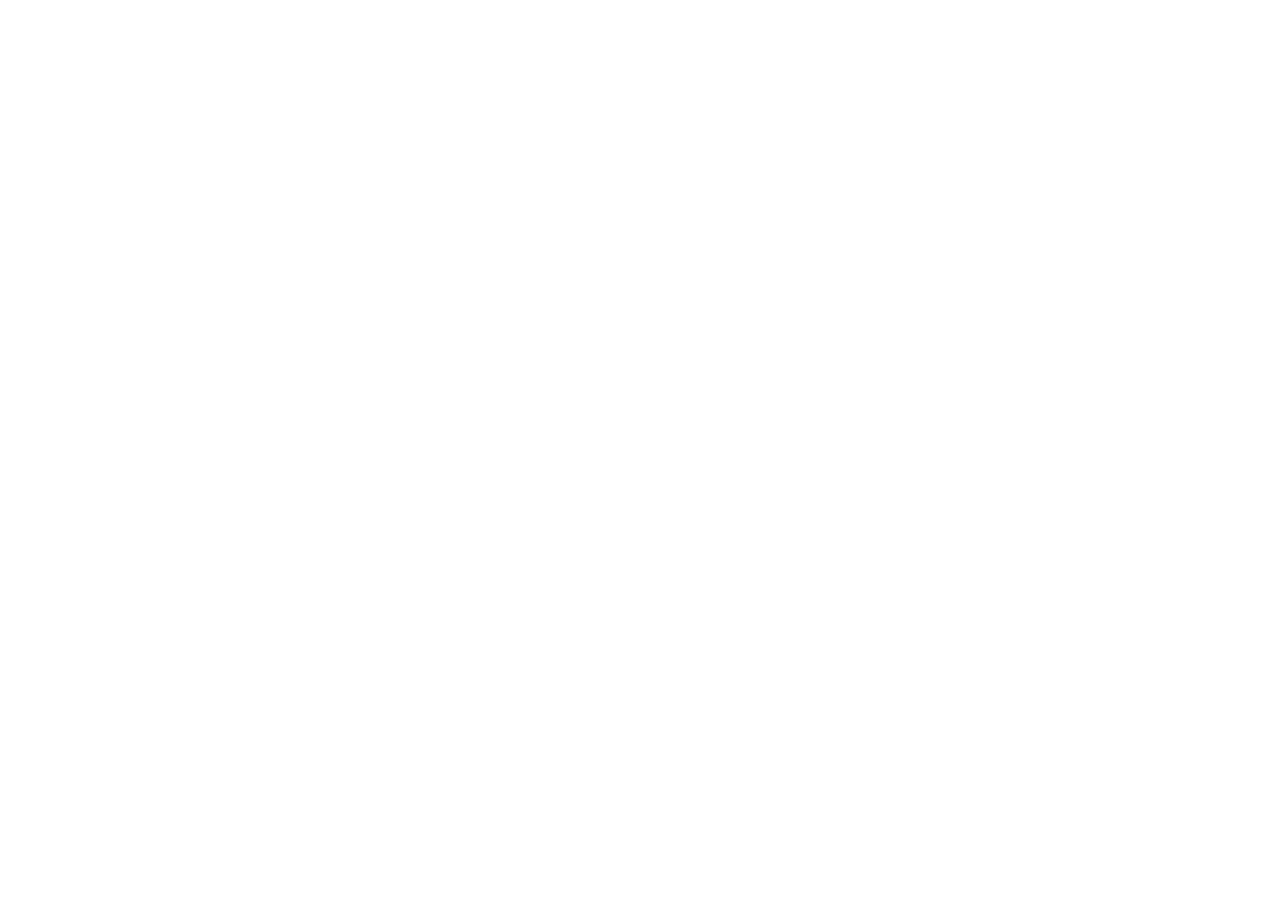
==== index.html @ beb07641 "Update index.html" ====
<!DOCTYPE html>
<html>
    <head>
        <meta charset="utf-8">
        <title>지도 정보 시스템</title>
        <style>
            #map {padding-left: 50px;}

        
        </style>
    </head>

<body>
    <div id="map" style="width:500px;height:400px;"></div>

    <script type="text/javascript" src="//dapi.kakao.com/v2/maps/sdk.js?appkey=ceeda2c7aca65080f7eb77c61b54a4e3">

    var container = document.getElementById('map'); //지도를 담을 영역의 DOM 레퍼런스
    var options = { //지도를 생성할 때 필요한 기본 옵션
	center: new kakao.maps.LatLng(33.450701, 126.570667), //지도의 중심좌표.
	level: 3 //지도의 레벨(확대, 축소 정도)
};

var map = new kakao.maps.Map(container, options); //지도 생성 및 객체 리턴


</script>


</body>

</html>
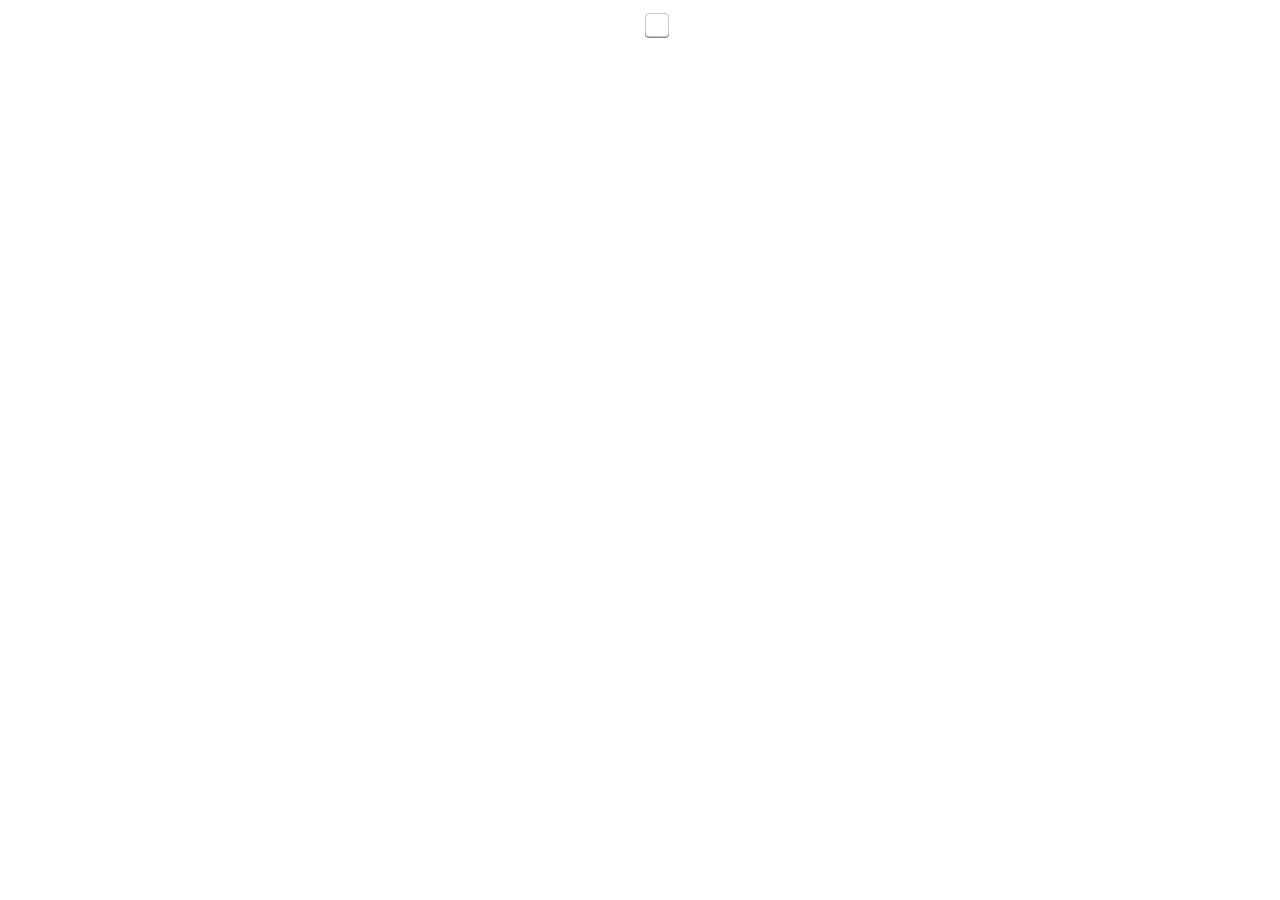
==== commit 3bf786ff: "Update index.html" ====
--- a/index.html
+++ b/index.html
@@ -1,32 +1,242 @@
 <!DOCTYPE html>
 <html>
-    <head>
-        <meta charset="utf-8">
-        <title>지도 정보 시스템</title>
-        <style>
-            #map {padding-left: 50px;}
-
-        
-        </style>
-    </head>
-
+<head>
+	<meta charset="utf-8"/>
+	<title>Kakao 지도 시작하기</title>
+	
+	<style>
+#container {overflow:hidden;height:300px;position:relative;}
+#mapWrapper {width:100%;height:300px;z-index:1;}
+#rvWrapper {width:50%;height:300px;top:0;right:0;position:absolute;z-index:0;}
+#container.view_roadview #mapWrapper {width: 50%;}
+#roadviewControl {position:absolute;top:5px;left:5px;width:42px;height:42px;z-index: 1;cursor: pointer; background: url(https://t1.daumcdn.net/localimg/localimages/07/2018/pc/common/img_search.png) 0 -450px no-repeat;}
+#roadviewControl.active {background-position:0 -350px;}
+#close {position: absolute;padding: 4px;top: 5px;left: 5px;cursor: pointer;background: #fff;border-radius: 4px;border: 1px solid #c8c8c8;box-shadow: 0px 1px #888;}
+#close .img {display: block;background: url(https://t1.daumcdn.net/localimg/localimages/07/mapapidoc/rv_close.png) no-repeat;width: 14px;height: 14px;}
+	</style>	
+	
+</head>
 <body>
-    <div id="map" style="width:500px;height:400px;"></div>
-
-    <script type="text/javascript" src="//dapi.kakao.com/v2/maps/sdk.js?appkey=ceeda2c7aca65080f7eb77c61b54a4e3">
-
-    var container = document.getElementById('map'); //지도를 담을 영역의 DOM 레퍼런스
-    var options = { //지도를 생성할 때 필요한 기본 옵션
-	center: new kakao.maps.LatLng(33.450701, 126.570667), //지도의 중심좌표.
-	level: 3 //지도의 레벨(확대, 축소 정도)
-};
-
-var map = new kakao.maps.Map(container, options); //지도 생성 및 객체 리턴
-
-
-</script>
-
-
+	
+		<div id="container">
+    <div id="rvWrapper">
+        <div id="roadview" style="width:100%;height:100%;"></div> <!-- 로드뷰를 표시할 div 입니다 -->
+        <div id="close" title="로드뷰닫기" onclick="closeRoadview()"><span class="img"></span></div>
+    </div>
+    <div id="mapWrapper">
+        <div id="map" style="width:100%;height:100%"></div> <!-- 지도를 표시할 div 입니다 -->
+        <div id="roadviewControl" onclick="setRoadviewRoad()"></div>
+    </div>
+		</div>
+	
+	<script type="text/javascript" src="//dapi.kakao.com/v2/maps/sdk.js?appkey=ceeda2c7aca65080f7eb77c61b54a4e3"></script>
+	<script>
+		var container = document.getElementById('map');
+		var options = {
+			center: new kakao.maps.LatLng(33.450701, 126.570667),
+			level: 3
+		};
+
+		var map = new kakao.maps.Map(container, options);
+		var mapTypeControl = new kakao.maps.MapTypeControl();
+		map.addControl(mapTypeControl, kakao.maps.ControlPosition.TOPRIGHT);
+		var zoomControl = new kakao.maps.ZoomControl();
+		map.addControl(zoomControl, kakao.maps.ControlPosition.RIGHT);
+		
+		
+		<!-- 로드뷰 -->
+		
+		map.addControl(zoomControl, kakao.maps.ControlPosition.RIGHT)
+		map.addControl(zoomControl, kakao.maps.ControlPosition.RIGHT)
+		var overlayOn = false, // 지도 위에 로드뷰 오버레이가 추가된 상태를 가지고 있을 변수
+    container = document.getElementById('container'), // 지도와 로드뷰를 감싸고 있는 div 입니다
+    mapWrapper = document.getElementById('mapWrapper'), // 지도를 감싸고 있는 div 입니다
+    mapContainer = document.getElementById('map'), // 지도를 표시할 div 입니다 
+    rvContainer = document.getElementById('roadview'); //로드뷰를 표시할 div 입니다
+
+var mapCenter = new kakao.maps.LatLng(33.45042 , 126.57091), // 지도의 중심좌표
+    mapOption = {
+        center: mapCenter, // 지도의 중심좌표
+        level: 3 // 지도의 확대 레벨
+    };
+
+// 지도를 표시할 div와 지도 옵션으로 지도를 생성합니다
+var map = new kakao.maps.Map(mapContainer, mapOption);
+
+// 로드뷰 객체를 생성합니다 
+var rv = new kakao.maps.Roadview(rvContainer); 
+
+// 좌표로부터 로드뷰 파노라마 ID를 가져올 로드뷰 클라이언트 객체를 생성합니다 
+var rvClient = new kakao.maps.RoadviewClient(); 
+
+// 로드뷰에 좌표가 바뀌었을 때 발생하는 이벤트를 등록합니다 
+kakao.maps.event.addListener(rv, 'position_changed', function() {
+
+    // 현재 로드뷰의 위치 좌표를 얻어옵니다 
+    var rvPosition = rv.getPosition();
+
+    // 지도의 중심을 현재 로드뷰의 위치로 설정합니다
+    map.setCenter(rvPosition);
+
+    // 지도 위에 로드뷰 도로 오버레이가 추가된 상태이면
+    if(overlayOn) {
+        // 마커의 위치를 현재 로드뷰의 위치로 설정합니다
+        marker.setPosition(rvPosition);
+    }
+});
+
+// 마커 이미지를 생성합니다
+var markImage = new kakao.maps.MarkerImage(
+    'https://t1.daumcdn.net/localimg/localimages/07/2018/pc/roadview_minimap_wk_2018.png',
+    new kakao.maps.Size(26, 46),
+    {
+        // 스프라이트 이미지를 사용합니다.
+        // 스프라이트 이미지 전체의 크기를 지정하고
+        spriteSize: new kakao.maps.Size(1666, 168),
+        // 사용하고 싶은 영역의 좌상단 좌표를 입력합니다.
+        // background-position으로 지정하는 값이며 부호는 반대입니다.
+        spriteOrigin: new kakao.maps.Point(705, 114),
+        offset: new kakao.maps.Point(13, 46)
+    }
+);
+
+// 드래그가 가능한 마커를 생성합니다
+var marker = new kakao.maps.Marker({
+    image : markImage,
+    position: mapCenter,
+    draggable: true
+});
+
+// 마커에 dragend 이벤트를 등록합니다
+kakao.maps.event.addListener(marker, 'dragend', function(mouseEvent) {
+
+    // 현재 마커가 놓인 자리의 좌표입니다 
+    var position = marker.getPosition();
+
+    // 마커가 놓인 위치를 기준으로 로드뷰를 설정합니다
+    toggleRoadview(position);
+});
+
+//지도에 클릭 이벤트를 등록합니다
+kakao.maps.event.addListener(map, 'click', function(mouseEvent){
+    
+    // 지도 위에 로드뷰 도로 오버레이가 추가된 상태가 아니면 클릭이벤트를 무시합니다 
+    if(!overlayOn) {
+        return;
+    }
+
+    // 클릭한 위치의 좌표입니다 
+    var position = mouseEvent.latLng;
+
+    // 마커를 클릭한 위치로 옮깁니다
+    marker.setPosition(position);
+
+    // 클락한 위치를 기준으로 로드뷰를 설정합니다
+    toggleRoadview(position);
+});
+
+// 전달받은 좌표(position)에 가까운 로드뷰의 파노라마 ID를 추출하여
+// 로드뷰를 설정하는 함수입니다
+function toggleRoadview(position){
+    rvClient.getNearestPanoId(position, 50, function(panoId) {
+        // 파노라마 ID가 null 이면 로드뷰를 숨깁니다
+        if (panoId === null) {
+            toggleMapWrapper(true, position);
+        } else {
+         toggleMapWrapper(false, position);
+
+            // panoId로 로드뷰를 설정합니다
+            rv.setPanoId(panoId, position);
+        }
+    });
+}
+
+// 지도를 감싸고 있는 div의 크기를 조정하는 함수입니다
+function toggleMapWrapper(active, position) {
+    if (active) {
+
+        // 지도를 감싸고 있는 div의 너비가 100%가 되도록 class를 변경합니다 
+        container.className = '';
+
+        // 지도의 크기가 변경되었기 때문에 relayout 함수를 호출합니다
+        map.relayout();
+
+        // 지도의 너비가 변경될 때 지도중심을 입력받은 위치(position)로 설정합니다
+        map.setCenter(position);
+    } else {
+
+        // 지도만 보여지고 있는 상태이면 지도의 너비가 50%가 되도록 class를 변경하여
+        // 로드뷰가 함께 표시되게 합니다
+        if (container.className.indexOf('view_roadview') === -1) {
+            container.className = 'view_roadview';
+
+            // 지도의 크기가 변경되었기 때문에 relayout 함수를 호출합니다
+            map.relayout();
+
+            // 지도의 너비가 변경될 때 지도중심을 입력받은 위치(position)로 설정합니다
+            map.setCenter(position);
+        }
+    }
+}
+
+// 지도 위의 로드뷰 도로 오버레이를 추가,제거하는 함수입니다
+function toggleOverlay(active) {
+    if (active) {
+        overlayOn = true;
+
+        // 지도 위에 로드뷰 도로 오버레이를 추가합니다
+        map.addOverlayMapTypeId(kakao.maps.MapTypeId.ROADVIEW);
+
+        // 지도 위에 마커를 표시합니다
+        marker.setMap(map);
+
+        // 마커의 위치를 지도 중심으로 설정합니다 
+        marker.setPosition(map.getCenter());
+
+        // 로드뷰의 위치를 지도 중심으로 설정합니다
+        toggleRoadview(map.getCenter());
+    } else {
+        overlayOn = false;
+
+        // 지도 위의 로드뷰 도로 오버레이를 제거합니다
+        map.removeOverlayMapTypeId(kakao.maps.MapTypeId.ROADVIEW);
+
+        // 지도 위의 마커를 제거합니다
+        marker.setMap(null);
+    }
+}
+
+// 지도 위의 로드뷰 버튼을 눌렀을 때 호출되는 함수입니다
+function setRoadviewRoad() {
+    var control = document.getElementById('roadviewControl');
+
+    // 버튼이 눌린 상태가 아니면
+    if (control.className.indexOf('active') === -1) {
+        control.className = 'active';
+
+        // 로드뷰 도로 오버레이가 보이게 합니다
+        toggleOverlay(true);
+    } else {
+        control.className = '';
+
+        // 로드뷰 도로 오버레이를 제거합니다
+        toggleOverlay(false);
+    }
+}
+
+// 로드뷰에서 X버튼을 눌렀을 때 로드뷰를 지도 뒤로 숨기는 함수입니다
+function closeRoadview() {
+    var position = marker.getPosition();
+    toggleMapWrapper(true, position);
+}
+	</script>
+	
+	<script type="text/javascript" src="//dapi.kakao.com/v2/maps/sdk.js?appkey=APIKEY&libraries=LIBRARY"></script>
+	<script type="text/javascript" src="//dapi.kakao.com/v2/maps/sdk.js?appkey=APIKEY&libraries=services"></script>
+	<script type="text/javascript" src="//dapi.kakao.com/v2/maps/sdk.js?appkey=APIKEY&libraries=services,clusterer,drawing"></script>
+	
+	
+	
+	
 </body>
-
 </html>
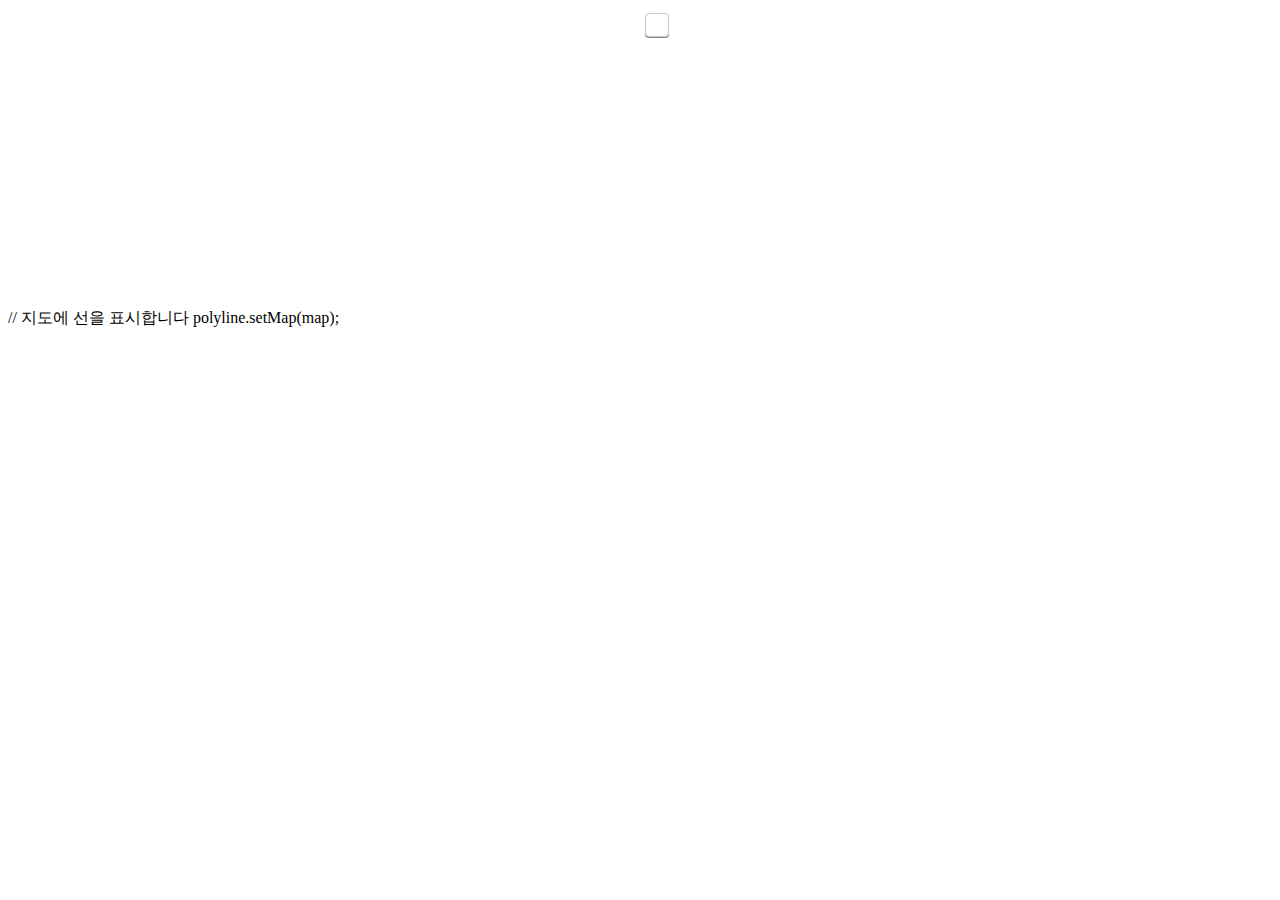
==== commit 4cb31116: "Update index.html" ====
--- a/index.html
+++ b/index.html
@@ -2,7 +2,7 @@
 <html>
 <head>
 	<meta charset="utf-8"/>
-	<title>Kakao 지도 시작하기</title>
+	<title>단속구역 지도</title>
 	
 	<style>
 #container {overflow:hidden;height:300px;position:relative;}
@@ -229,7 +229,28 @@
     var position = marker.getPosition();
     toggleMapWrapper(true, position);
 }
-	</script>
+	</script>	
+		
+	<!-- 선 표시 함수 -->
+	<script>
+    var linePath = [
+    new kakao.maps.LatLng(33.452344169439975, 126.56878163224233),
+    new kakao.maps.LatLng(33.452739313807456, 126.5709308145358),
+    new kakao.maps.LatLng(33.45178067090639, 126.5726886938753) 
+];
+    var polyline = new kakao.maps.Polyline({
+    	path: linePath, // 선을 구성하는 좌표배열 입니다
+    	strokeWeight: 10, // 선의 두께 입니다
+    	strokeColor: '#FFAE00', // 선의 색깔입니다
+    	strokeOpacity: 0.7, // 선의 불투명도 입니다 1에서 0 사이의 값이며 0에 가까울수록 투명합니다
+    	strokeStyle: 'solid' // 선의 스타일입니다
+	});
+    </script>
+
+// 지도에 선을 표시합니다 
+polyline.setMap(map);  
+		
+	
 	
 	<script type="text/javascript" src="//dapi.kakao.com/v2/maps/sdk.js?appkey=APIKEY&libraries=LIBRARY"></script>
 	<script type="text/javascript" src="//dapi.kakao.com/v2/maps/sdk.js?appkey=APIKEY&libraries=services"></script>
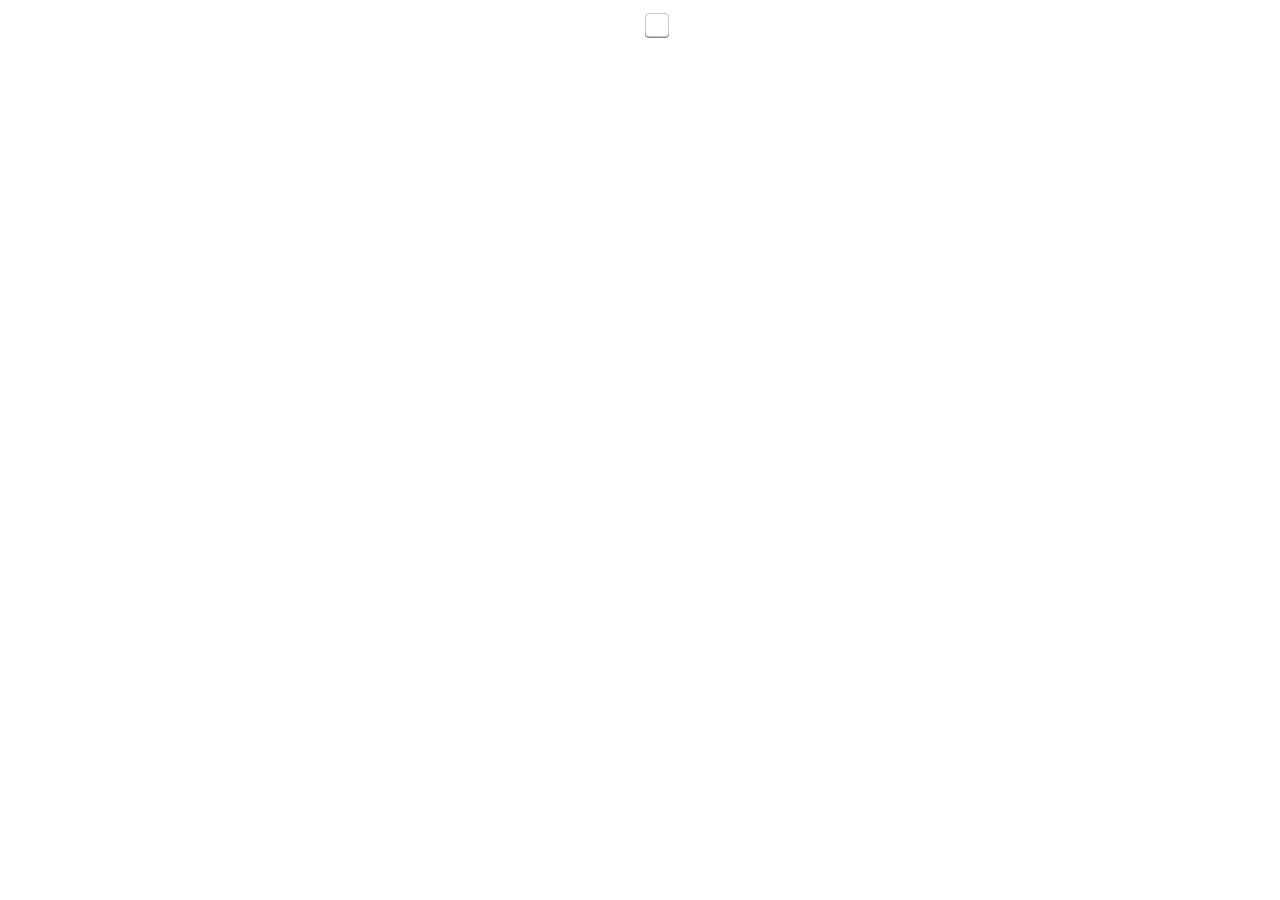
==== commit 1ce94bd0: "Update index.html" ====
--- a/index.html
+++ b/index.html
@@ -245,10 +245,12 @@
     	strokeOpacity: 0.7, // 선의 불투명도 입니다 1에서 0 사이의 값이며 0에 가까울수록 투명합니다
     	strokeStyle: 'solid' // 선의 스타일입니다
 	});
+
+    // 지도에 선을 표시합니다 
+    polyline.setMap(map);  
     </script>
 
-// 지도에 선을 표시합니다 
-polyline.setMap(map);  
+
 		
 	
 	
